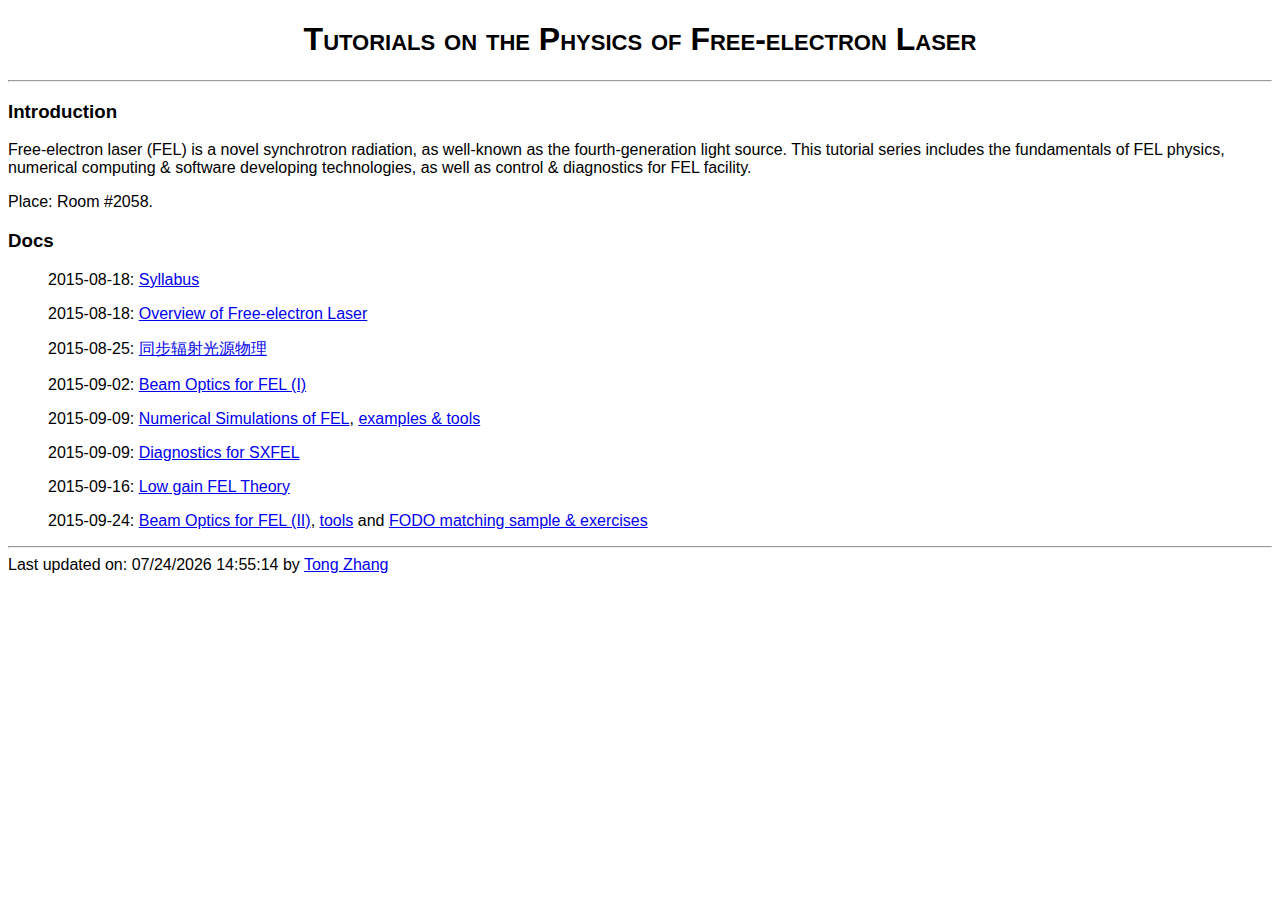
==== index.html @ 430987c7 "update index.html" ====
<!doctype html>
<html>
  <head>
    <meta charset="utf-8">
    <meta http-equiv="X-UA-Compatible" content="chrome=1">
    <title>Tutorials on the Physics of Free-electron Laser</title>
    <link rel="stylesheet" href="stylesheets/styles.css">
    <meta name="viewport" content="width=device-width, initial-scale=1, user-scalable=no">
  </head>

  <body>
    <h1>Tutorials on the Physics of Free-electron Laser</h1>
    <hr>

<h3><a id="introduction-section" class="anchor" href="#introduction-section" aria-hidden="true"><span class="octicon octicon-link"></span></a>Introduction</h3>

<p>Free-electron laser (FEL) is a novel synchrotron radiation, 
as well-known as the fourth-generation light source.
This tutorial series includes the fundamentals of FEL physics, 
numerical computing &amp; software developing technologies,
as well as control &amp; diagnostics for FEL facility.
</p>

<p>Place: Room #2058.</p>

<h3><a id="docs-section" class="anchor" href="#docs-section" aria-hidden="true"><span class="octicon octicon-link"></span></a>Docs</h3>

<p>
    <ol>2015-08-18: <a href="http://10.40.13.57/FELwiki/images/8/87/Syllabus.pdf">Syllabus</a></ol>
    <ol>2015-08-18: <a href="http://10.40.13.57/FELwiki/images/a/aa/FEL2015_01.pdf">Overview of Free-electron Laser</a></ol>
    <ol>2015-08-25: <a href="http://10.40.13.57/FELwiki/images/3/33/Fel%E7%AC%AC%E4%B8%80%E8%AE%B2.pdf">同步辐射光源物理</a></ol>
    <ol>2015-09-02: <a href="http://10.40.13.57/FELwiki/images/e/e4/Beam_Optics_I.pdf">Beam Optics for FEL (I)</a></ol>
    <ol>2015-09-09: <a href="felsim/index.html">Numerical Simulations of FEL</a>, <a href="/resources/FELSimulationExample.tar.bz2?raw=true">examples &amp; tools</a></ol>
    <ol>2015-09-09: <a href="http://10.40.13.57/FELwiki/images/5/55/Diagnostics_for_SXFEL.pdf">Diagnostics for SXFEL</a></ol>
    <ol>2015-09-16: <a href="http://10.40.13.57/FELwiki/images/c/c8/%E7%AC%AC%E4%BA%8C%E8%AE%B2FEL.pdf">Low gain FEL Theory</a></ol>
    <ol>2015-09-24: <a href="http://10.40.13.57/FELwiki/images/9/98/Beam_optics_II.pptx">Beam Optics for FEL (II)</a>, <a href="/resources/mad8_windows.tar.bz2?raw=true">tools</a> and <a href="/resources/mad8samples.tar.bz2?raw=true">FODO matching sample &amp; exercises</a> </ol>
</p>


    <hr>
    <address></address>
    <script>
        document.write("Last updated on: " + document.lastModified + ' by <a href="mailto:zhangtong@sinap.ac.cn">Tong Zhang</a>');
    </script>

    </body>
</html>
---- stylesheets/styles.css ----
/* homepage.css */

/* style sheet for Charles Plager's log page */

body {
	/*background-image: url(marb18a.jpg);*/
	background-image: url(rough-grey.jpg);
    /*font-family : "Times New Roman", Times, serif;*/
    /* font-family: Palantino Linotype , serif;*/
	font-family: Trebuchet MS, sans-serif;
}

pre {
	border: 1pt solid #8B4513;
	background-color: #F3F5F7;
	padding: 5pt;
	color: #8B4513;
	overflow:auto;
}

tt {
    color: #F66C33;
}

h1 {
	text-align: center;
	font-variant: small-caps;
}

h2 {
	text-align: center;
	background-color: #666666;
	color: white;
}

div.white {
	background-color: white;
	color: black;
}

.white {
	background-color: white;
	color: black;
}

h2.regular {
	/*background-image: url(marb18a.jpg);*/
	background-color: transparent;
	text-align: left;
	color: black;
}

h3 {
	/*font-variant: small-caps;*/
}

table { 
	text-align: center;
}

a:link { 
}

a:visited { 
}
  
a:hover { 
	text-decoration: underline overline;
	color: red;
}

a:active { 
}
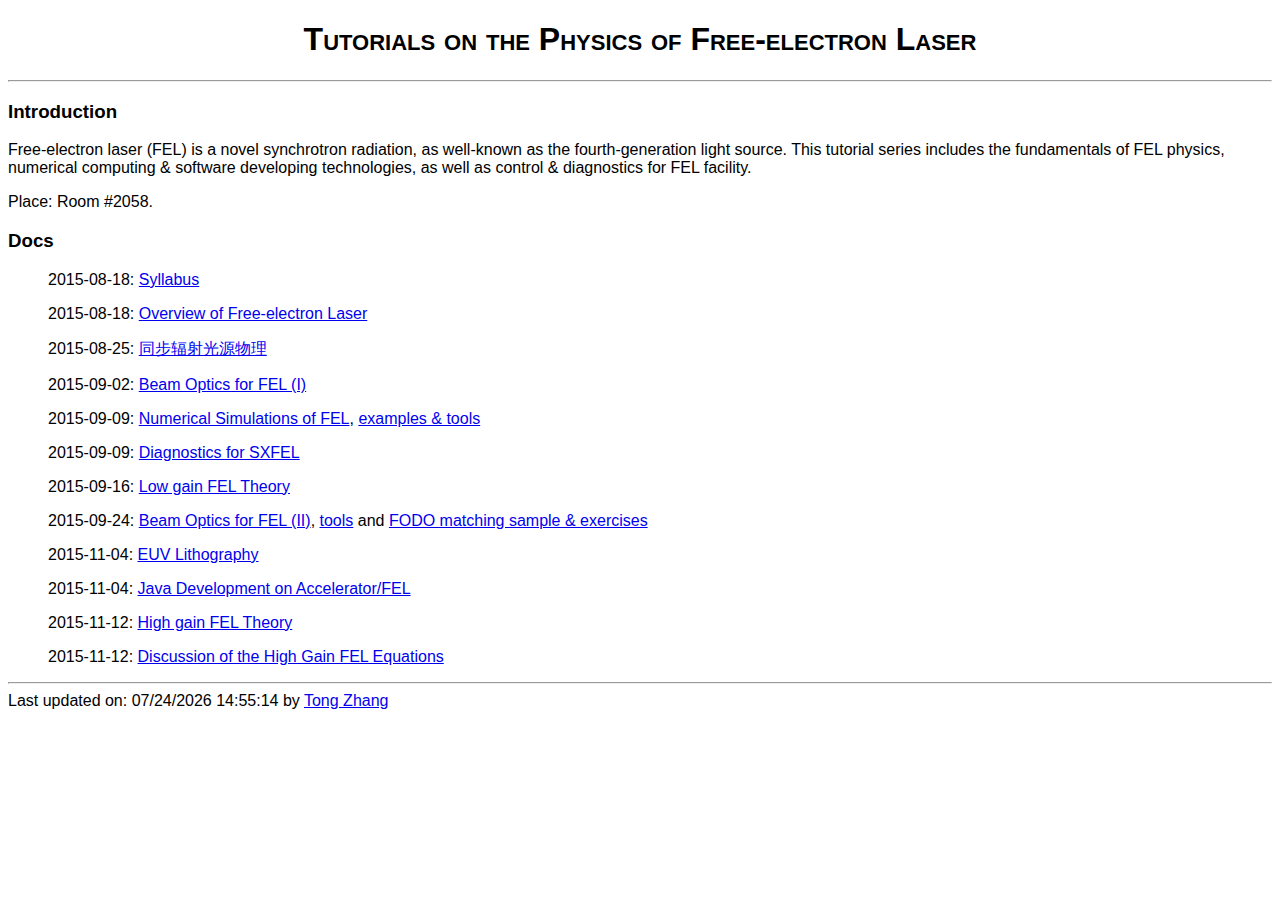
==== commit 0e20f7c3: "update index.html" ====
--- a/index.html
+++ b/index.html
@@ -34,6 +34,10 @@
     <ol>2015-09-09: <a href="http://10.40.13.57/FELwiki/images/5/55/Diagnostics_for_SXFEL.pdf">Diagnostics for SXFEL</a></ol>
     <ol>2015-09-16: <a href="http://10.40.13.57/FELwiki/images/c/c8/%E7%AC%AC%E4%BA%8C%E8%AE%B2FEL.pdf">Low gain FEL Theory</a></ol>
     <ol>2015-09-24: <a href="http://10.40.13.57/FELwiki/images/9/98/Beam_optics_II.pptx">Beam Optics for FEL (II)</a>, <a href="/resources/mad8_windows.tar.bz2?raw=true">tools</a> and <a href="/resources/mad8samples.tar.bz2?raw=true">FODO matching sample &amp; exercises</a> </ol>
+    <ol>2015-11-04: <a href="http://10.40.13.57/FELwiki/images/b/bb/EUV_lithography.pptx">EUV Lithography</a></ol>
+    <ol>2015-11-04: <a href="http://10.40.13.57/FELwiki/images/2/22/Java_development_on_accelerator_and_FEL_facilities.pptx">Java Development on Accelerator/FEL</a></ol>
+    <ol>2015-11-12: <a href="http://10.40.13.57/FELwiki/images/f/fd/%E8%87%AA%E7%94%B1%E7%94%B5%E5%AD%90%E6%BF%80%E5%85%89%E8%AE%B2%E4%B9%893.pdf">High gain FEL Theory</a></ol>
+    <ol>2015-11-12: <a href="http://10.40.13.57/FELwiki/images/5/5a/05_HighGainFEL_Equation.pdf">Discussion of the High Gain FEL Equations</a></ol>
 </p>
 
 
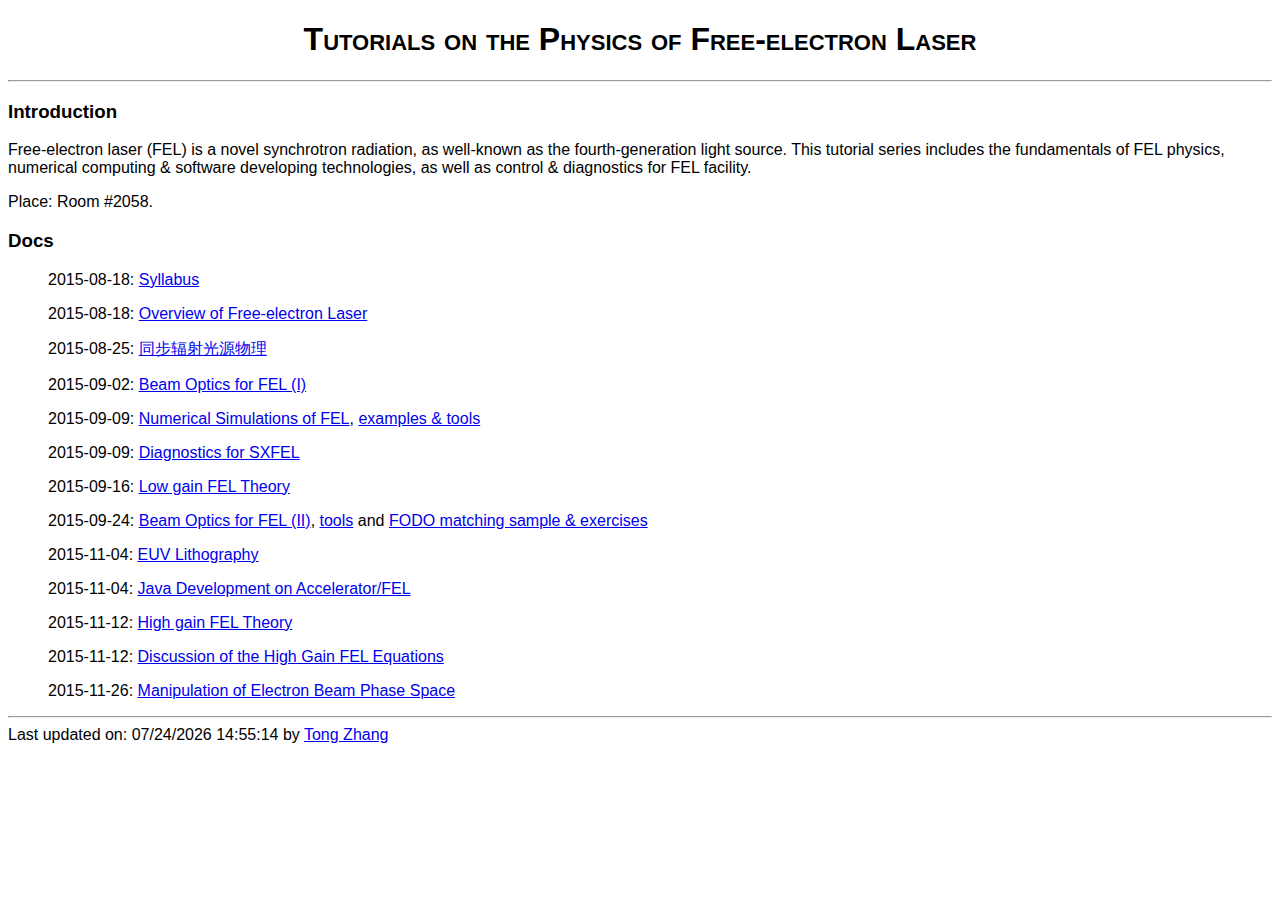
==== commit 4130d7f5: "update index.html" ====
--- a/index.html
+++ b/index.html
@@ -38,6 +38,7 @@
     <ol>2015-11-04: <a href="http://10.40.13.57/FELwiki/images/2/22/Java_development_on_accelerator_and_FEL_facilities.pptx">Java Development on Accelerator/FEL</a></ol>
     <ol>2015-11-12: <a href="http://10.40.13.57/FELwiki/images/f/fd/%E8%87%AA%E7%94%B1%E7%94%B5%E5%AD%90%E6%BF%80%E5%85%89%E8%AE%B2%E4%B9%893.pdf">High gain FEL Theory</a></ol>
     <ol>2015-11-12: <a href="http://10.40.13.57/FELwiki/images/5/5a/05_HighGainFEL_Equation.pdf">Discussion of the High Gain FEL Equations</a></ol>
+    <ol>2015-11-26: <a href="http://10.40.13.57/FELwiki/images/e/e9/Gymnastics_in_electron_beam_phase_space.pdf">Manipulation of Electron Beam Phase Space</a></ol>
 </p>
 
 
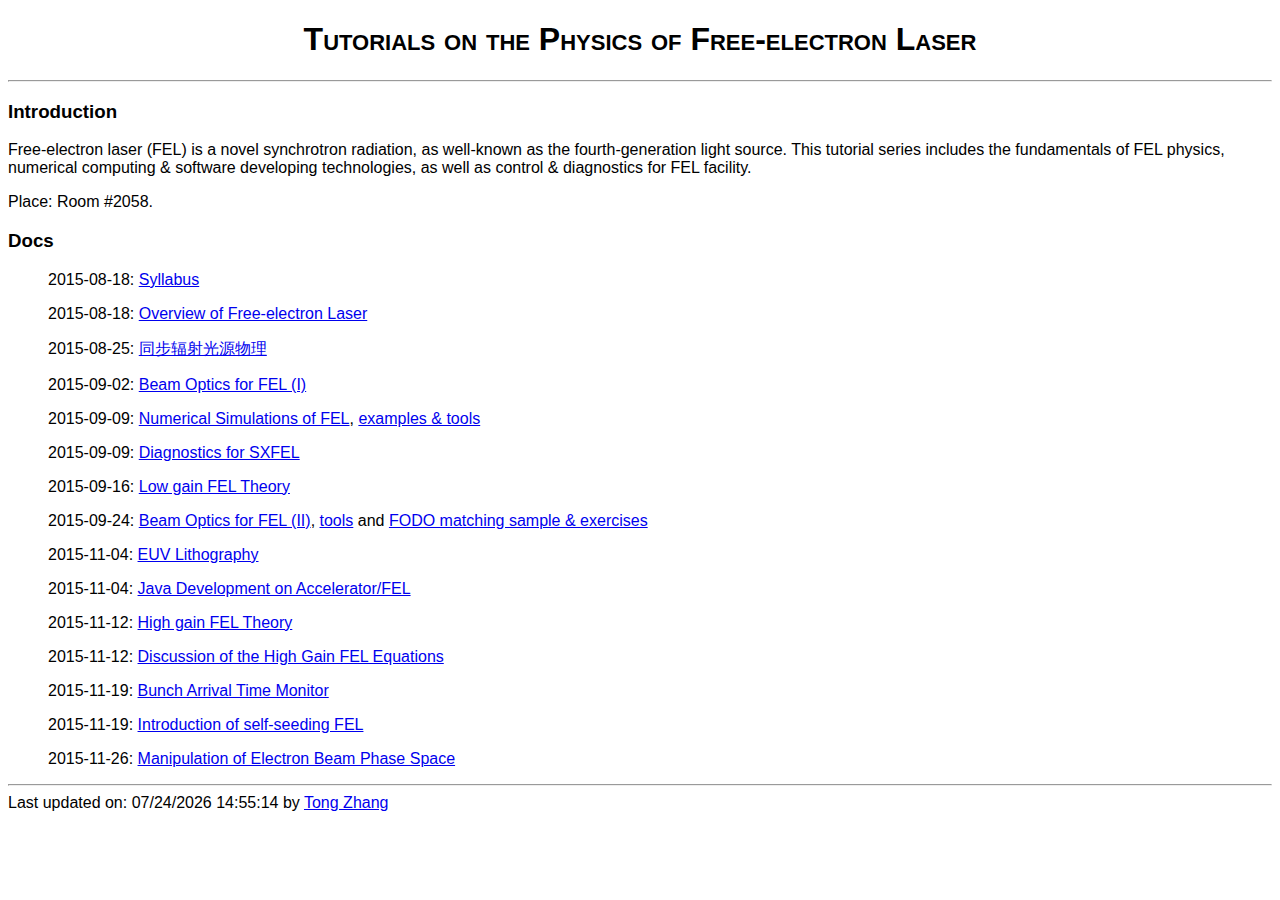
==== commit 5140ee25: "update index.html" ====
--- a/index.html
+++ b/index.html
@@ -38,6 +38,8 @@
     <ol>2015-11-04: <a href="http://10.40.13.57/FELwiki/images/2/22/Java_development_on_accelerator_and_FEL_facilities.pptx">Java Development on Accelerator/FEL</a></ol>
     <ol>2015-11-12: <a href="http://10.40.13.57/FELwiki/images/f/fd/%E8%87%AA%E7%94%B1%E7%94%B5%E5%AD%90%E6%BF%80%E5%85%89%E8%AE%B2%E4%B9%893.pdf">High gain FEL Theory</a></ol>
     <ol>2015-11-12: <a href="http://10.40.13.57/FELwiki/images/5/5a/05_HighGainFEL_Equation.pdf">Discussion of the High Gain FEL Equations</a></ol>
+    <ol>2015-11-19: <a href="http://10.40.13.57/FELwiki/images/1/1d/Bunch_Arrival-Time_Monitor.pdf">Bunch Arrival Time Monitor</a></ol>
+    <ol>2015-11-19: <a href="http://10.40.13.57/FELwiki/images/4/41/Introduction_of_self-seeding_FEL.pptx">Introduction of self-seeding FEL</a></ol>
     <ol>2015-11-26: <a href="http://10.40.13.57/FELwiki/images/e/e9/Gymnastics_in_electron_beam_phase_space.pdf">Manipulation of Electron Beam Phase Space</a></ol>
 </p>
 
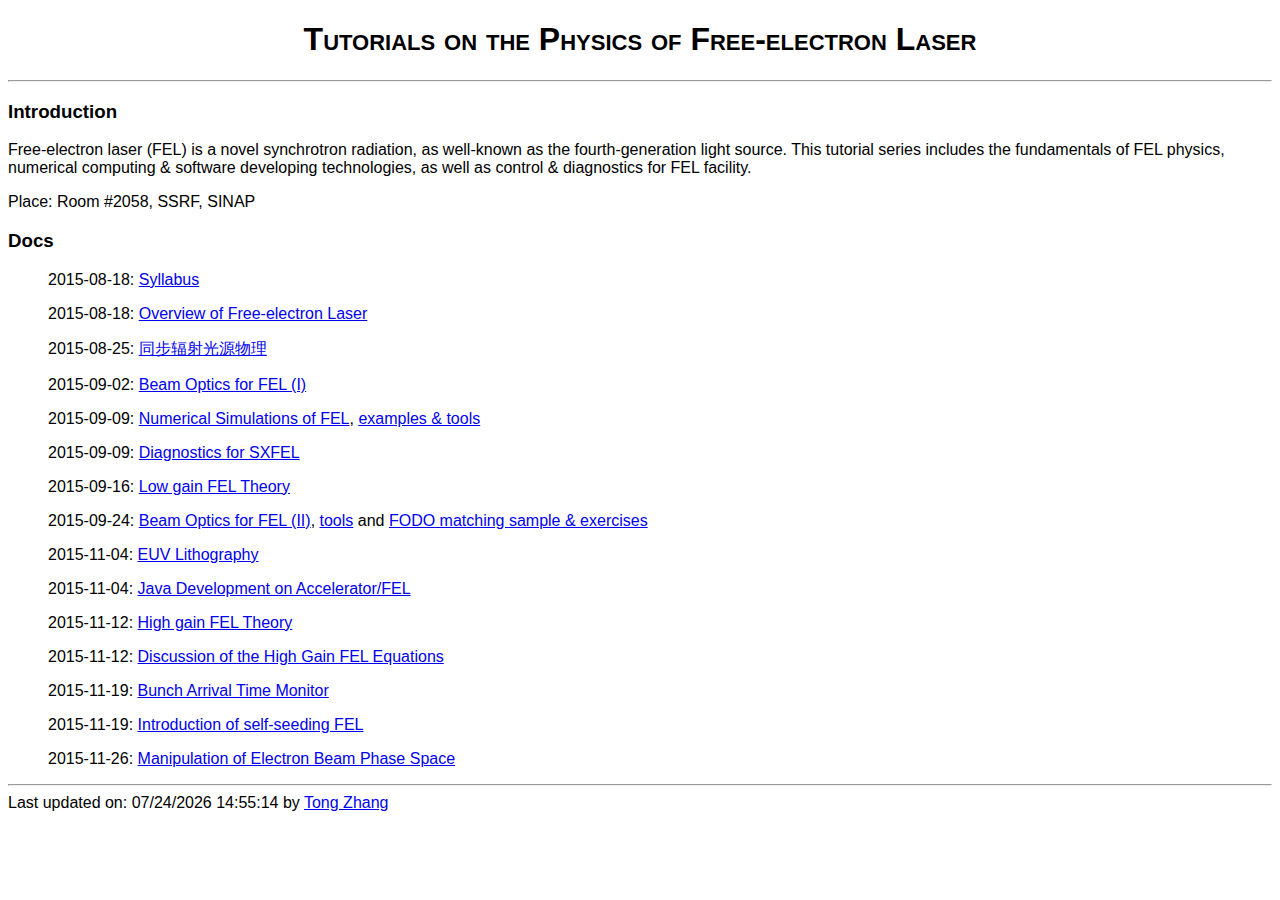
==== commit b2aba23d: "update index.html" ====
--- a/index.html
+++ b/index.html
@@ -21,26 +21,26 @@
 as well as control &amp; diagnostics for FEL facility.
 </p>
 
-<p>Place: Room #2058.</p>
+<p>Place: Room #2058, SSRF, SINAP</p>
 
 <h3><a id="docs-section" class="anchor" href="#docs-section" aria-hidden="true"><span class="octicon octicon-link"></span></a>Docs</h3>
 
 <p>
-    <ol>2015-08-18: <a href="http://10.40.13.57/FELwiki/images/8/87/Syllabus.pdf">Syllabus</a></ol>
-    <ol>2015-08-18: <a href="http://10.40.13.57/FELwiki/images/a/aa/FEL2015_01.pdf">Overview of Free-electron Laser</a></ol>
-    <ol>2015-08-25: <a href="http://10.40.13.57/FELwiki/images/3/33/Fel%E7%AC%AC%E4%B8%80%E8%AE%B2.pdf">同步辐射光源物理</a></ol>
-    <ol>2015-09-02: <a href="http://10.40.13.57/FELwiki/images/e/e4/Beam_Optics_I.pdf">Beam Optics for FEL (I)</a></ol>
+    <ol>2015-08-18: <a href="/resources/docs/01_FEL2015.pdf?raw=true">Syllabus</a></ol>
+    <ol>2015-08-18: <a href="/resources/docs/02_FEL2015.pdf?raw=true">Overview of Free-electron Laser</a></ol>
+    <ol>2015-08-25: <a href="/resources/docs/03_FEL2015.pdf?raw=true">同步辐射光源物理</a></ol>
+    <ol>2015-09-02: <a href="/resources/docs/04_FEL2015.pdf?raw=true">Beam Optics for FEL (I)</a></ol>
     <ol>2015-09-09: <a href="felsim/index.html">Numerical Simulations of FEL</a>, <a href="/resources/FELSimulationExample.tar.bz2?raw=true">examples &amp; tools</a></ol>
-    <ol>2015-09-09: <a href="http://10.40.13.57/FELwiki/images/5/55/Diagnostics_for_SXFEL.pdf">Diagnostics for SXFEL</a></ol>
-    <ol>2015-09-16: <a href="http://10.40.13.57/FELwiki/images/c/c8/%E7%AC%AC%E4%BA%8C%E8%AE%B2FEL.pdf">Low gain FEL Theory</a></ol>
-    <ol>2015-09-24: <a href="http://10.40.13.57/FELwiki/images/9/98/Beam_optics_II.pptx">Beam Optics for FEL (II)</a>, <a href="/resources/mad8_windows.tar.bz2?raw=true">tools</a> and <a href="/resources/mad8samples.tar.bz2?raw=true">FODO matching sample &amp; exercises</a> </ol>
-    <ol>2015-11-04: <a href="http://10.40.13.57/FELwiki/images/b/bb/EUV_lithography.pptx">EUV Lithography</a></ol>
-    <ol>2015-11-04: <a href="http://10.40.13.57/FELwiki/images/2/22/Java_development_on_accelerator_and_FEL_facilities.pptx">Java Development on Accelerator/FEL</a></ol>
-    <ol>2015-11-12: <a href="http://10.40.13.57/FELwiki/images/f/fd/%E8%87%AA%E7%94%B1%E7%94%B5%E5%AD%90%E6%BF%80%E5%85%89%E8%AE%B2%E4%B9%893.pdf">High gain FEL Theory</a></ol>
-    <ol>2015-11-12: <a href="http://10.40.13.57/FELwiki/images/5/5a/05_HighGainFEL_Equation.pdf">Discussion of the High Gain FEL Equations</a></ol>
-    <ol>2015-11-19: <a href="http://10.40.13.57/FELwiki/images/1/1d/Bunch_Arrival-Time_Monitor.pdf">Bunch Arrival Time Monitor</a></ol>
-    <ol>2015-11-19: <a href="http://10.40.13.57/FELwiki/images/4/41/Introduction_of_self-seeding_FEL.pptx">Introduction of self-seeding FEL</a></ol>
-    <ol>2015-11-26: <a href="http://10.40.13.57/FELwiki/images/e/e9/Gymnastics_in_electron_beam_phase_space.pdf">Manipulation of Electron Beam Phase Space</a></ol>
+    <ol>2015-09-09: <a href="/resources/docs/06_FEL2015.pdf?raw=true">Diagnostics for SXFEL</a></ol>
+    <ol>2015-09-16: <a href="/resources/docs/07_FEL2015.pdf?raw=true">Low gain FEL Theory</a></ol>
+    <ol>2015-09-24: <a href="/resources/docs/08_FEL2015.pptx?raw=true">Beam Optics for FEL (II)</a>, <a href="/resources/mad8_windows.tar.bz2?raw=true">tools</a> and <a href="/resources/mad8samples.tar.bz2?raw=true">FODO matching sample &amp; exercises</a> </ol>
+    <ol>2015-11-04: <a href="/resources/docs/09_FEL2015.pptx?raw=true">EUV Lithography</a></ol>
+    <ol>2015-11-04: <a href="/resources/docs/10_FEL2015.pptx?raw=true">Java Development on Accelerator/FEL</a></ol>
+    <ol>2015-11-12: <a href="/resources/docs/11_FEL2015.pdf?raw=true">High gain FEL Theory</a></ol>
+    <ol>2015-11-12: <a href="/resources/docs/12_FEL2015.pdf?raw=true">Discussion of the High Gain FEL Equations</a></ol>
+    <ol>2015-11-19: <a href="/resources/docs/13_FEL2015.pdf?raw=true">Bunch Arrival Time Monitor</a></ol>
+    <ol>2015-11-19: <a href="/resources/docs/14_FEL2015.pptx?raw=true">Introduction of self-seeding FEL</a></ol>
+    <ol>2015-11-26: <a href="/resources/docs/15_FEL2015.pdf?raw=true">Manipulation of Electron Beam Phase Space</a></ol>
 </p>
 
 
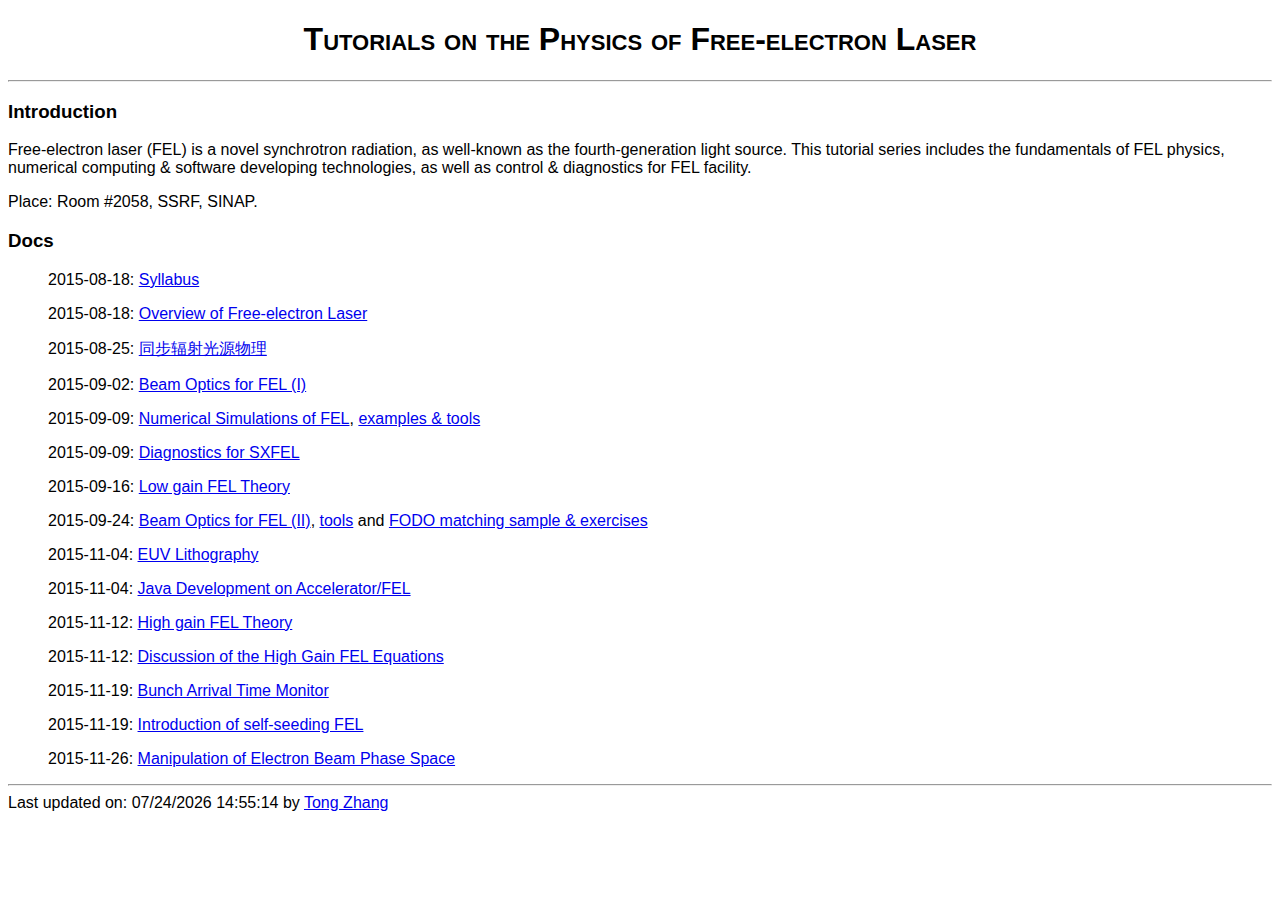
==== commit 5f522ec2: "update index.html" ====
--- a/index.html
+++ b/index.html
@@ -21,7 +21,7 @@
 as well as control &amp; diagnostics for FEL facility.
 </p>
 
-<p>Place: Room #2058, SSRF, SINAP</p>
+<p>Place: Room #2058, SSRF, SINAP.</p>
 
 <h3><a id="docs-section" class="anchor" href="#docs-section" aria-hidden="true"><span class="octicon octicon-link"></span></a>Docs</h3>
 
